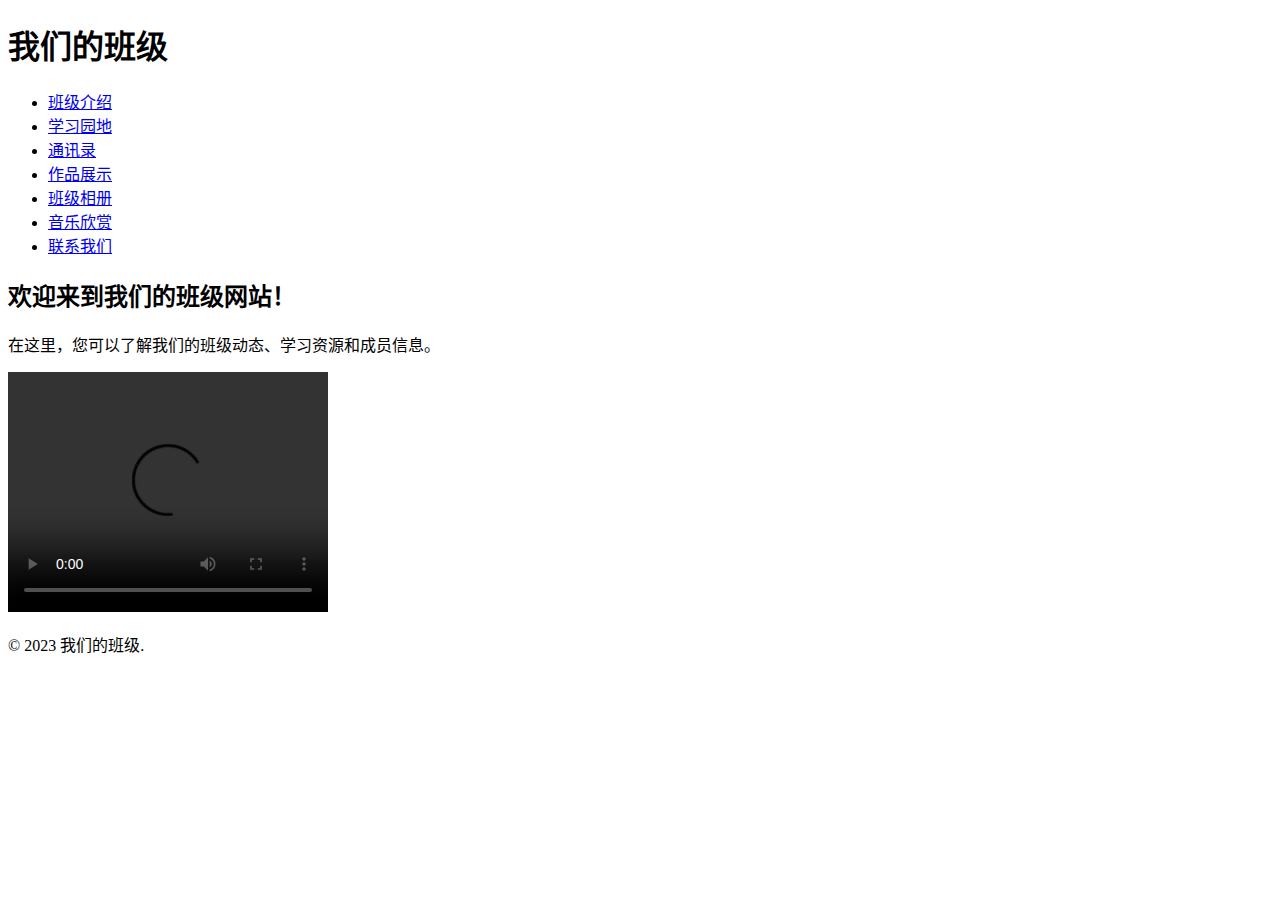
==== index.html @ fa7f4fde "Add files via upload" ====
<!DOCTYPE html>  
<html lang="zh-CN">  
<head>  
    <meta charset="UTF-8">  
    <title>我们的班级</title>  
    <link rel="stylesheet" href="styles.css">
</head>  
<body>  
    <header>  
        <h1>我们的班级</h1>  
        <nav>  
            <ul>  
                <li><a href="about.html">班级介绍</a></li>  
                <li><a href="study.html">学习园地</a></li>  
                <li><a href="contact.html">通讯录</a></li>  
                <li><a href="portfolio.html">作品展示</a></li>  
                <li><a href="gallery.html">班级相册</a></li>  
                <li><a href="music.html">音乐欣赏</a></li>  
                <li><a href="contact-us.html">联系我们</a></li>  
            </ul>  
        </nav>  
    </header>  
      
    <section>  
        <h2>欢迎来到我们的班级网站！</h2>  
        <p>在这里，您可以了解我们的班级动态、学习资源和成员信息。</p>  
        <!-- 在此处添加更多的内容，如段落、图片、链接等 -->  
         <video width="320" height="240" controls>  
         <source src="movie.mp4" type="mp4">    
        
         </video>
    </section>  
      
    <footer>  
        <p>&copy; 2023 我们的班级. </p>  
    </footer>  
</body>  
</html>
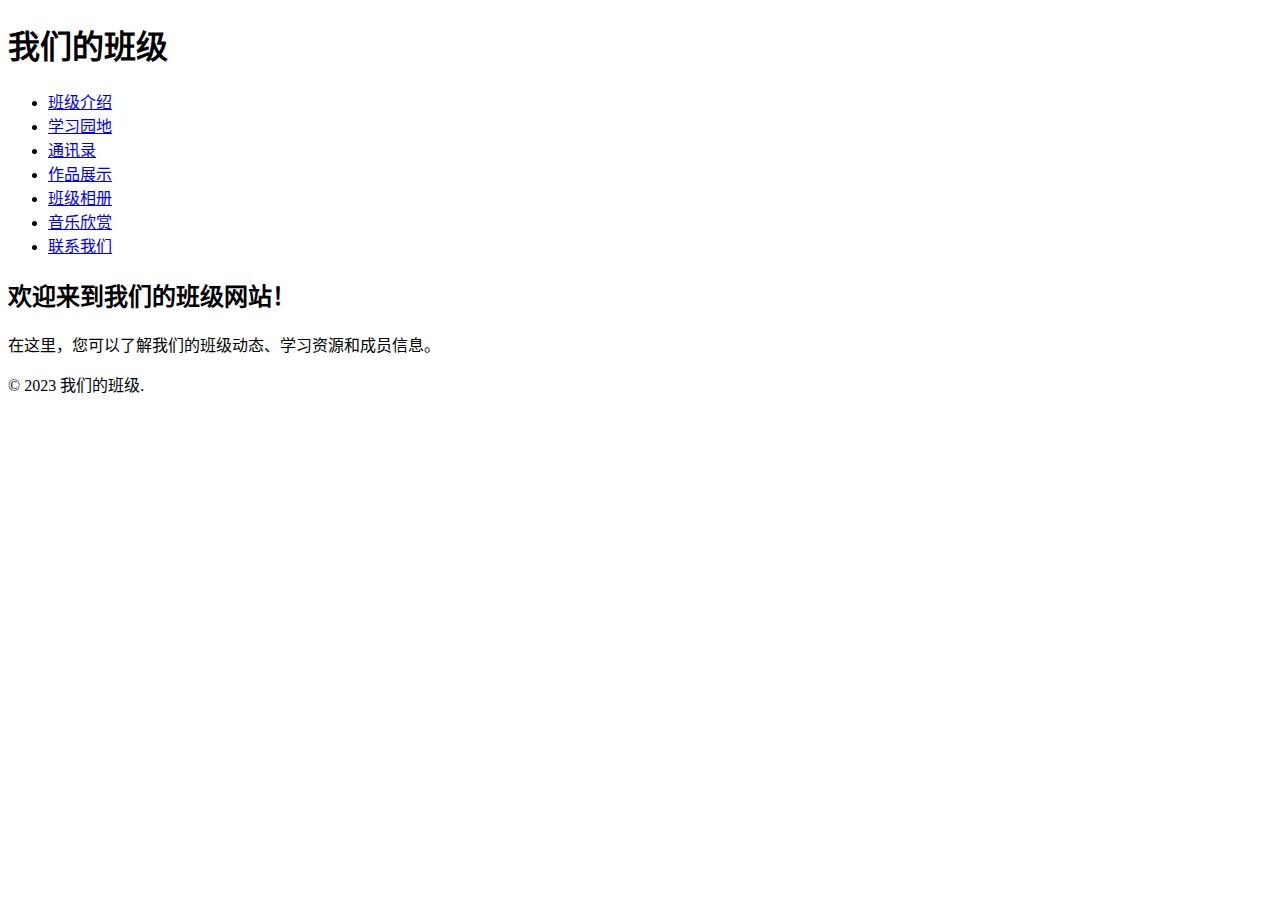
==== commit a4de8a37: "Update index.html" ====
--- a/index.html
+++ b/index.html
@@ -24,15 +24,11 @@
     <section>  
         <h2>欢迎来到我们的班级网站！</h2>  
         <p>在这里，您可以了解我们的班级动态、学习资源和成员信息。</p>  
-        <!-- 在此处添加更多的内容，如段落、图片、链接等 -->  
-         <video width="320" height="240" controls>  
-         <source src="movie.mp4" type="mp4">    
-        
-         </video>
+        <!-- 在此处添加更多的内容，如段落、图片、链接等 --> 
     </section>  
       
     <footer>  
         <p>&copy; 2023 我们的班级. </p>  
     </footer>  
 </body>  
-</html>+</html>
